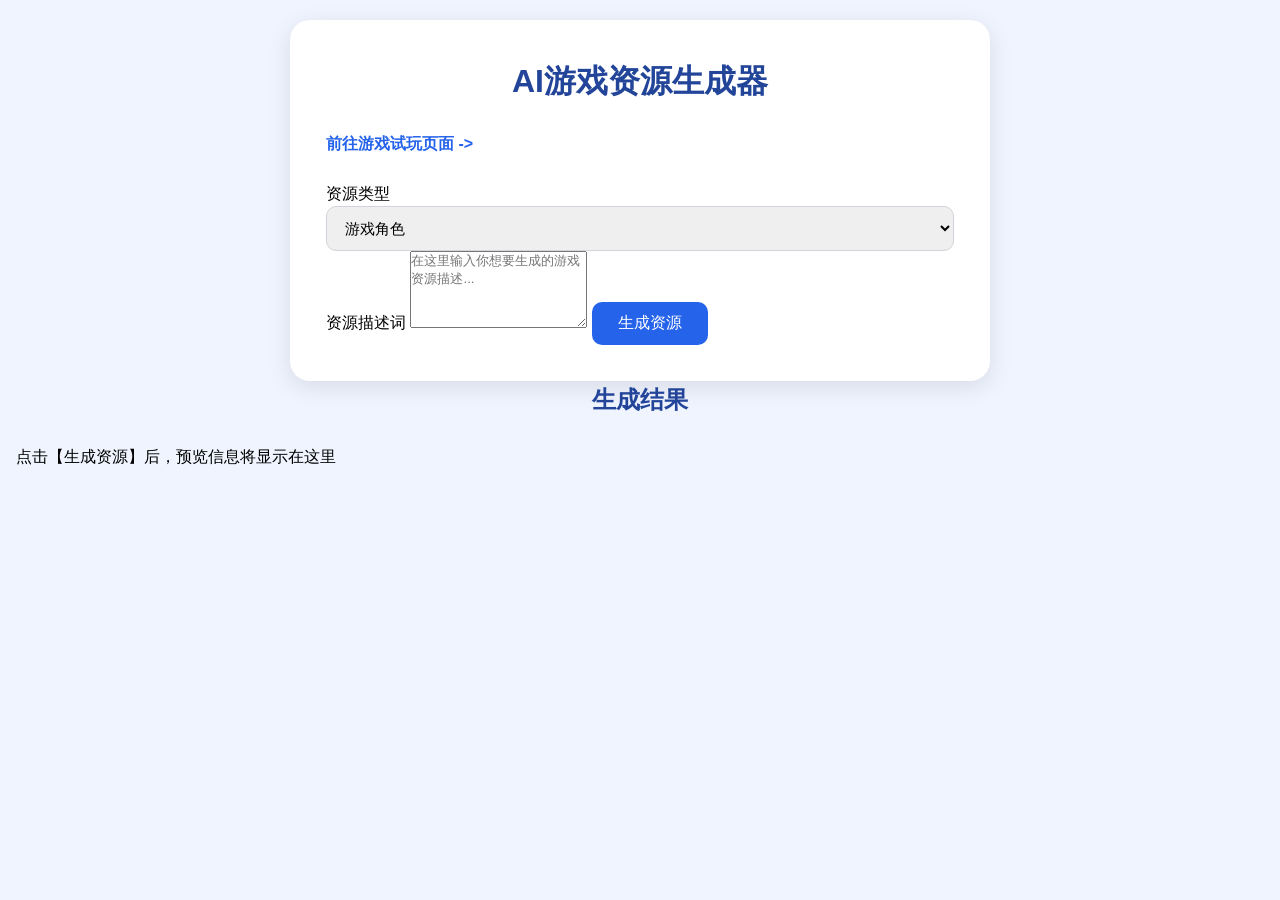
==== game_web/templates/index.html @ b9da8f35 "前端游戏页面文件" ====
<!DOCTYPE html>
<html lang="zh-CN">
<head>
    <meta charset="UTF-8">
    <meta name="viewport" content="width=device-width, initial-scale=1.0">
    <title>AI游戏资源生成器</title>
    <link rel="stylesheet" href="../static/css/style.css">
</head>
<body>
    <div class="container">
        <h1>AI游戏资源生成器</h1>
        <a href="play.html" class="btn-link">前往游戏试玩页面 -></a>
        <div class="form-box">
            <label for="type">资源类型</label>
            <select id="type">
                <option value="角色">游戏角色</option>
                <option value="场景">游戏场景</option>
                <option value="道具">游戏道具</option>
            </select>
            <label for="content">资源描述词</label>
            <textarea id="content" rows="5" placeholder="在这里输入你想要生成的游戏资源描述..."></textarea>
            <button id="submitBtn">生成资源</button>
        </div>
        </div class="result-card" id="resultCard">
            <h2>生成结果</h2>
            <p id="resultText">点击【生成资源】后，预览信息将显示在这里</p>
        </div>
    </div>
</body>
</html>
---- game_web/static/css/style.css ----
*{
    margin:0;
    padding:0;
    box-sizing:border-box;
    font-family:"Microsoft Yahei",sans-serif;
}
body{
    background-color:#f0f4ff;
    padding:20px 16px;
    line-height:1.6;
}
.container{
    max-width:700px;
    margin:0 auto;
    background:#fff;
    padding:36px;
    border-radius:20px;
    box-shadow:0 6px 24px rgba(0,0,0,0.1);
}
h1,h2{
    text-align:center;
    color:#224499;
    margin-bottom:24px;
    font-weight:600;
}
.btn-link{
    display:inline-block;
    margin-bottom:24px;
    color:#2563eb;
    text-decoration:none;
    font-weight:bold;
    transition:color 0.2s;
}
.btn-link:hover{
    color:#1d4ed8;
    text-decoration:underline;
}
.form-box lable{
    display:block;
    margin:16px 0 8px;
    font-weight:500;
    color:#334155;
}
select,texttarea{
    width:100%;
    padding:12px 14px;
    border:1px solid #d1d5db;
    border-radius:10px;
    font-size:15px;
    transition:all 0.2s;
    outline:none;
}
select:focus,textarea:focus{
    border-color:#2563eb;
    box-shadow:0 0 0 3px rgba(37,99,235,0.15);
}
button{
    margin-top:20px;
    padding:11px 26px;
    border:none;
    background:#2563eb;
    color:white;
    border-radius:10px;
    font-size:16px;
    cursor:pointer;
    transition:all 0.2s;
}
button:hover{
    background:#1d4ed8;
    transform:translateY(-2px);
    box-shadow:0 4px 12px rgba(37,99,235,0.3);
}
button:active{
    transform:translateY(0);
}
.result-card{
    margin-top:28px;
    padding:24px;
    background:#eef4ff;
    border-radius:12px;
    border-left:4px solid #2563eb;
}
.game-box{
    width:420px;
    height:420px;
    border:2px solid #cbd5e1;
    position:relative;
    margin:24px auto;
    background:#f8fafc;
    overflow:hidden;
    border-radius:12px;
    box-shadow:inset 0 2px 8px rgba(0,0,0,0.05);
}
#player{
    width:32px;
    height:32px;
    background:#2563eb;
    position:absolute;
    top:50%;
    left:50%;
    transform:translate(-50%,-50%);
    border-radius:6px;
}
.control-group{
    text-align:center;
}
@media(max-width:500px){
    .container{
        padding:24px;
    }
    .game-box{
        width:320px;
        height:320px;
    }
}
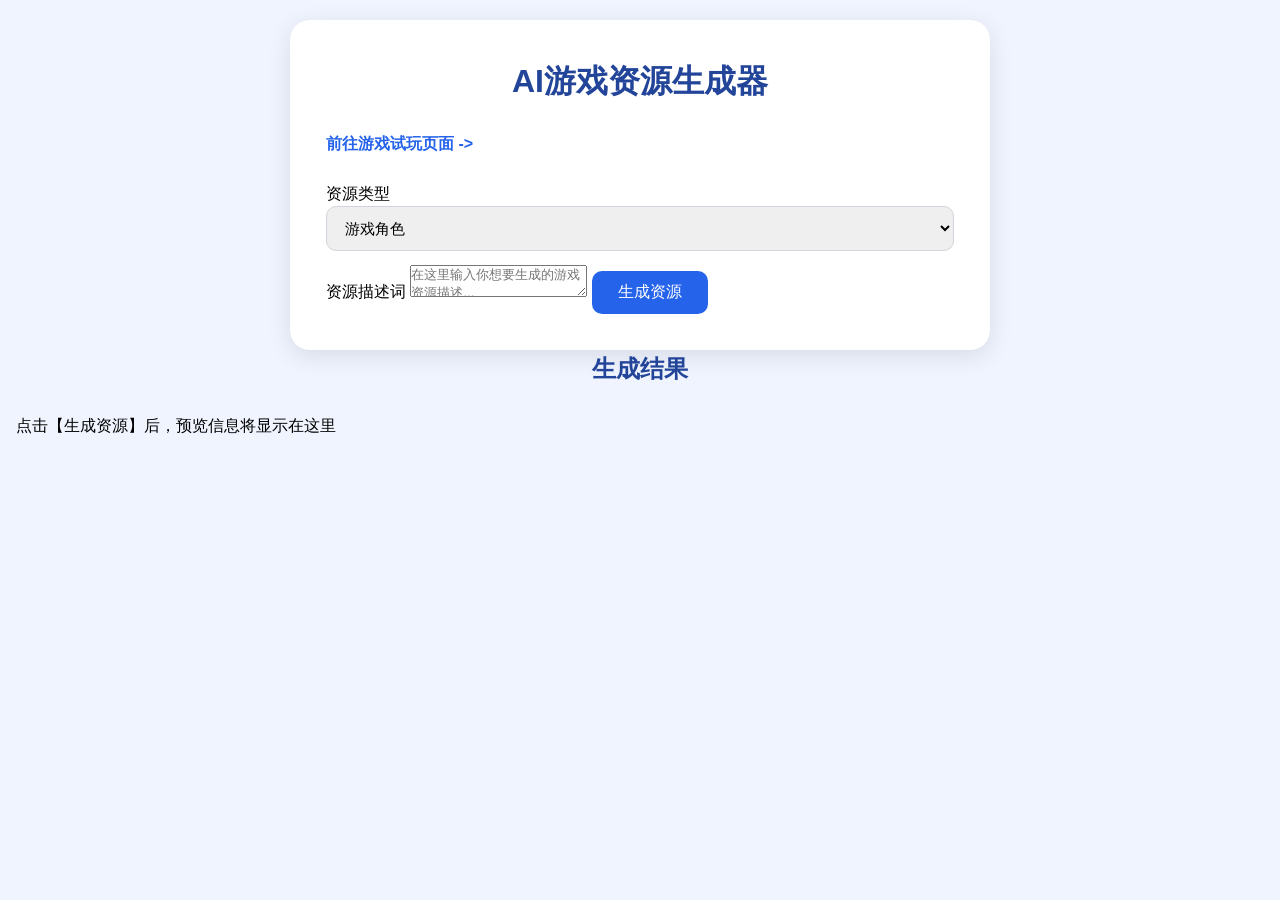
==== commit e7c7c583: "Remove rows attribute from textarea in index.html" ====
--- a/game_web/templates/index.html
+++ b/game_web/templates/index.html
@@ -18,7 +18,7 @@
                 <option value="道具">游戏道具</option>
             </select>
             <label for="content">资源描述词</label>
-            <textarea id="content" rows="5" placeholder="在这里输入你想要生成的游戏资源描述..."></textarea>
+            <textarea id="content" placeholder="在这里输入你想要生成的游戏资源描述..."></textarea>
             <button id="submitBtn">生成资源</button>
         </div>
         </div class="result-card" id="resultCard">
@@ -27,4 +27,4 @@
         </div>
     </div>
 </body>
-</html>+</html>
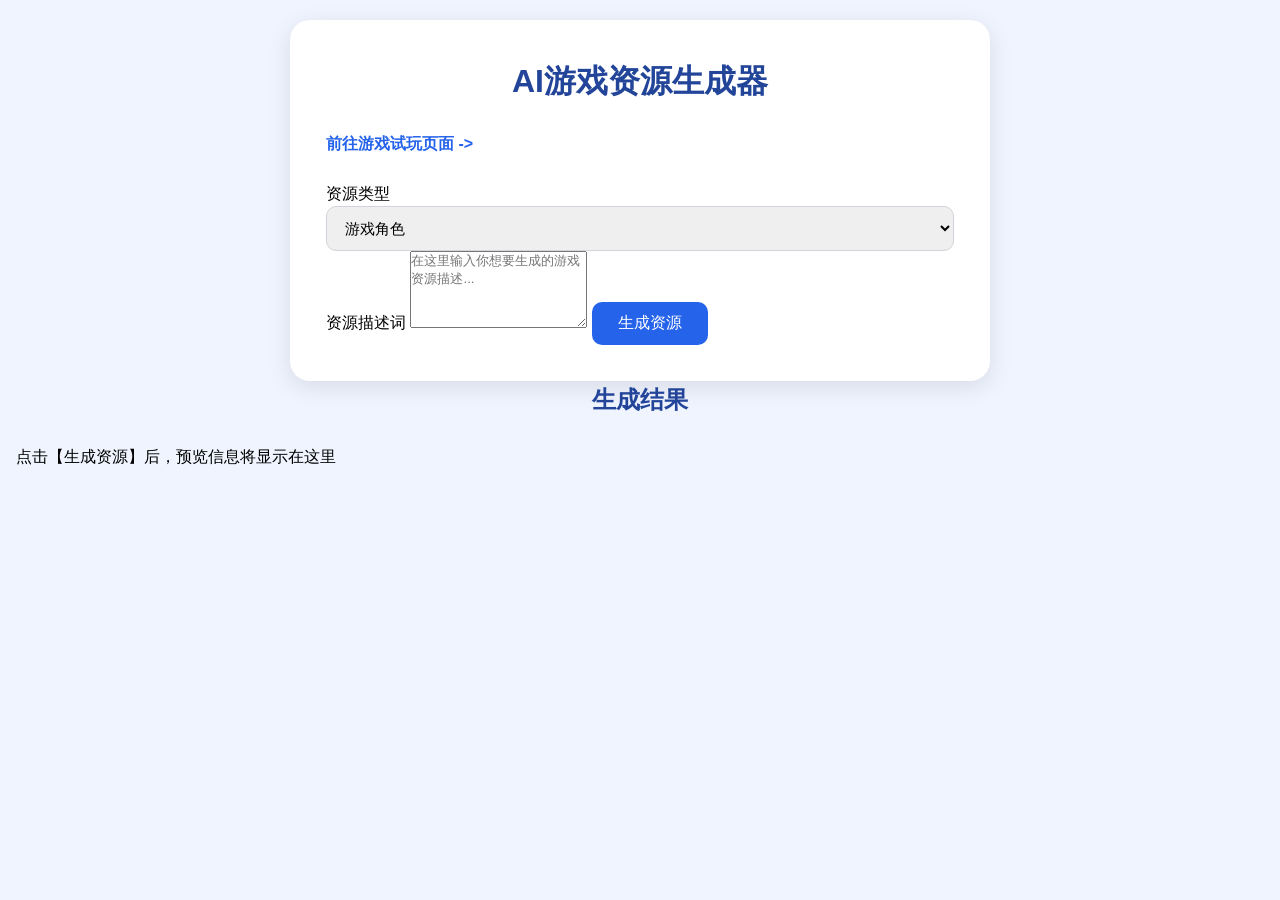
==== commit 5a2d5e66: "merge: 合并同伴前端仓库与本项目后端，联通前后端+武器库+AI # Conflicts: #	.gitignore" ====
--- a/game_web/templates/index.html
+++ b/game_web/templates/index.html
@@ -18,7 +18,7 @@
                 <option value="道具">游戏道具</option>
             </select>
             <label for="content">资源描述词</label>
-            <textarea id="content" placeholder="在这里输入你想要生成的游戏资源描述..."></textarea>
+            <textarea id="content" rows="5" placeholder="在这里输入你想要生成的游戏资源描述..."></textarea>
             <button id="submitBtn">生成资源</button>
         </div>
         </div class="result-card" id="resultCard">
@@ -27,4 +27,4 @@
         </div>
     </div>
 </body>
-</html>
+</html>
